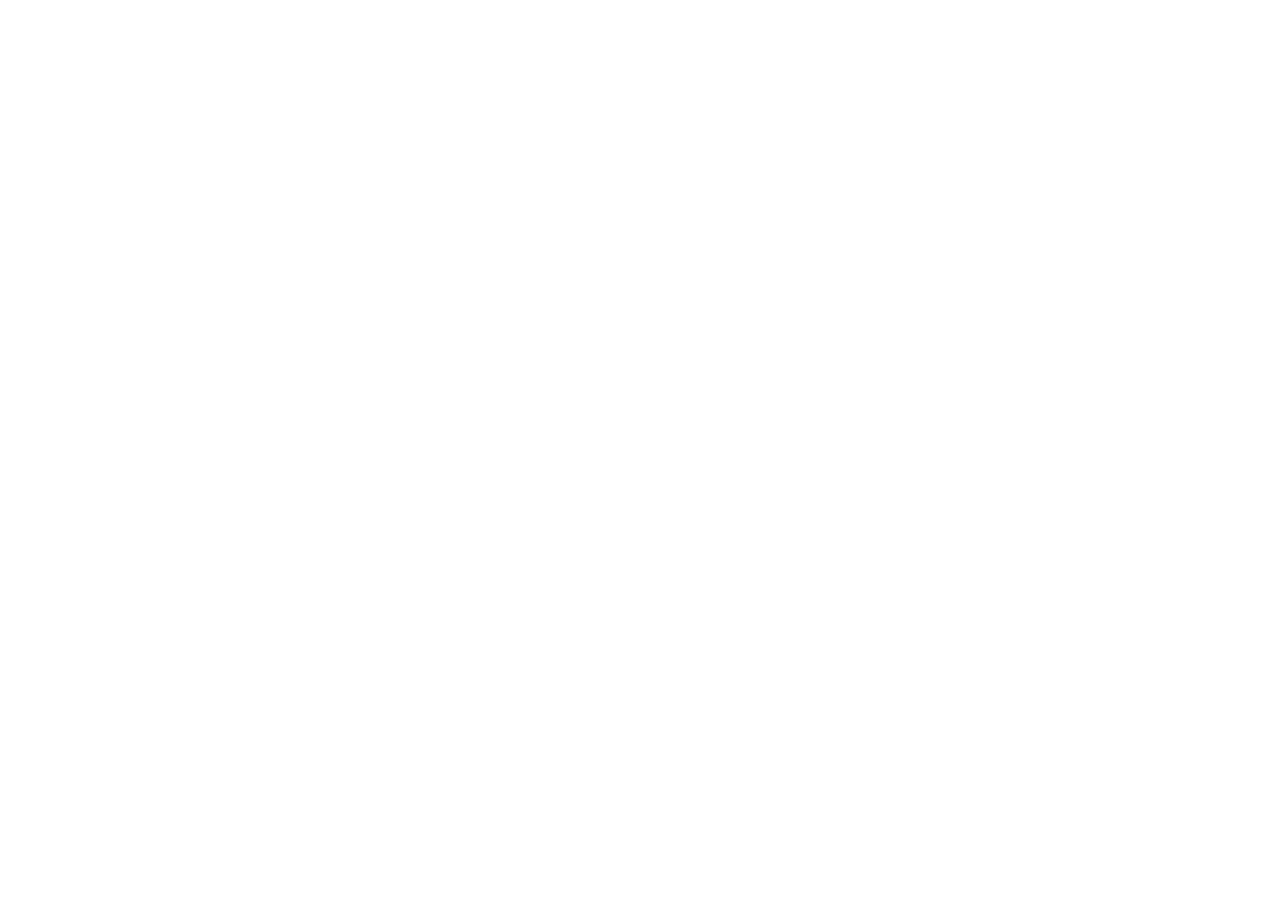
==== Homework3/index.html @ 671092cb "update hw2" ====
<!DOCTYPE html>
<html>
<head>
  <meta charset='UTF-8'>
  <title>Document</title>
  <link rel="stylesheet" href="reset.css" >
  <link rel='stylesheet' href="style.css">
</head>

<body>
    <div class="header">

    </div>

    <div class="sidebar">

    </div>

    <div class="content">

	  </div>

    <div class="footer">

    </div>

 </body>

</html>
---- Homework3/style.css ----
h1 {
	text-align: center;
}


.content {
	width: 700px;
	padding: 25px 70px;
	background: white;
	font-size: 20px;
	margin: 0 auto;
}

.foto{
		display: block;
		margin: 0 auto;

}
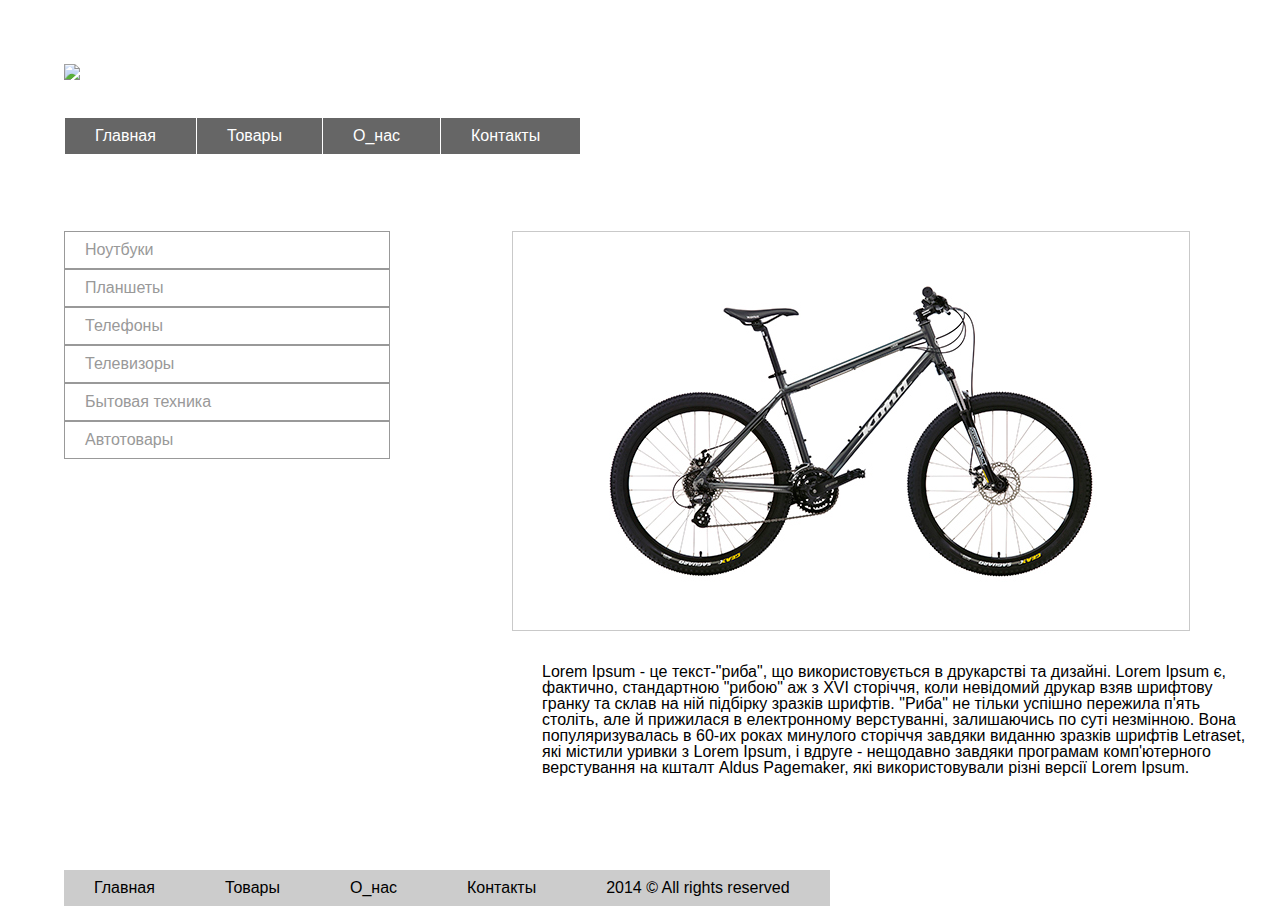
==== commit 463d1f68: "homework3" ====
--- a/Homework3/index.html
+++ b/Homework3/index.html
@@ -2,26 +2,57 @@
 <html>
 <head>
   <meta charset='UTF-8'>
-  <title>Document</title>
-  <link rel="stylesheet" href="reset.css" >
-  <link rel='stylesheet' href="style.css">
+  <title>Fitness shop</title>
+    <link rel="stylesheet" href="css/reset.css" >
+    <link rel='stylesheet' href="css/style.css">
 </head>
 
 <body>
     <div class="header">
-
+       <h1><img class="logo" src="img/logo.png"></h1>
+       <ul class="menu">
+         <li><a href="#">Главная</a></li>
+         <li><a href="#">Товары</a></li>
+         <li><a href="#">О_нас</a></li>
+         <li><a href="#">Контакты</a></li>
+       </ul>
     </div>
 
+<div class="conteiner clearfix">
+
     <div class="sidebar">
-
+       <ul>
+         <li><a href="#">Ноутбуки</a></li>
+         <li><a href="#">Планшеты</a></li>
+         <li><a href="#">Телефоны</a></li>
+         <li><a href="#">Телевизоры</a></li>
+         <li><a href="#">Бытовая техника</a></li>
+         <li><a href="#">Автотовары</a></li>
+      </ul>
     </div>
 
     <div class="content">
-
+      <img src="img/bike.png" alt="bike"/>
+      <p class="style">
+        Lorem Ipsum - це текст-"риба", що використовується в друкарстві та дизайні. Lorem Ipsum є,
+        фактично, стандартною "рибою" аж з XVI сторіччя, коли невідомий друкар взяв шрифтову гранку
+        та склав на ній підбірку зразків шрифтів. "Риба" не тільки успішно пережила п'ять століть,
+        але й прижилася в електронному верстуванні, залишаючись по суті незмінною. Вона популяризувалась
+        в 60-их роках минулого сторіччя завдяки виданню зразків шрифтів Letraset, які містили уривки з
+        Lorem Ipsum, і вдруге - нещодавно завдяки програмам комп'ютерного верстування на кшталт Aldus Pagemaker,
+        які використовували різні версії Lorem Ipsum.
+      </p>
 	  </div>
+</div>
 
     <div class="footer">
-
+      <ul class="menu2">
+        <li><a href="#">Главная</a></li>
+        <li><a href="#">Товары</a></li>
+        <li><a href="#">О_нас</a></li>
+        <li><a href="#">Контакты</a></li>
+        <li>2014 &copy All rights reserved</li>
+      </ul>
     </div>
 
  </body>
--- a/Homework3/css/style.css
+++ b/Homework3/css/style.css
@@ -0,0 +1,79 @@
+p,ul,li,a{
+	font-family: Arial, sans-serif;
+}
+
+/*HEADER*/
+h1{
+ margin-bottom: 35px;
+}
+.header{
+  display: inline-block;
+  margin:5%;
+  padding: :30px;
+  	}
+.header ul li a{
+	text-decoration: none;
+	color: white;
+	}
+.menu ul{
+	height: 40px;
+	}
+.menu li{
+	float: left;
+	padding: 10px 40px 10px 30px;
+	background: #666666;
+	border-left: 1px solid white;
+}
+
+/*SIDEBAR, CONTENT*/
+.clearfix:after{
+  content: "";
+	clear: both;
+	display: block;
+}
+.sidebar{
+	width: 30%;
+	float: left;
+	margin: 1% 5%;
+}
+.sidebar ul li a{
+	text-decoration: none;
+	color: #999999
+}
+.sidebar li{
+ padding: 10px 10px 10px 20px;
+ border: 1px solid #999999;
+ text-align: left;
+}
+.sidebar ul{
+ margin-right: 15%;
+}
+.content {
+  width: 60%;
+	float: right;
+	margin-top: 1%;
+}
+.content img{
+	 margin: 0 auto;
+}
+.content p{
+    box-sizing: border-box;
+		padding: 30px;
+		text-align: left;
+	}
+
+	/*FOOTER*/
+.footer{
+	isplay: inline-block;
+	margin:5%;
+	padding: :30px;
+}
+.menu2 li{
+	float: left;
+	padding: 10px 40px 10px 30px;
+	background: #cccccc;
+	}
+.footer ul li a{
+	text-decoration: none;
+	color: black;
+	}
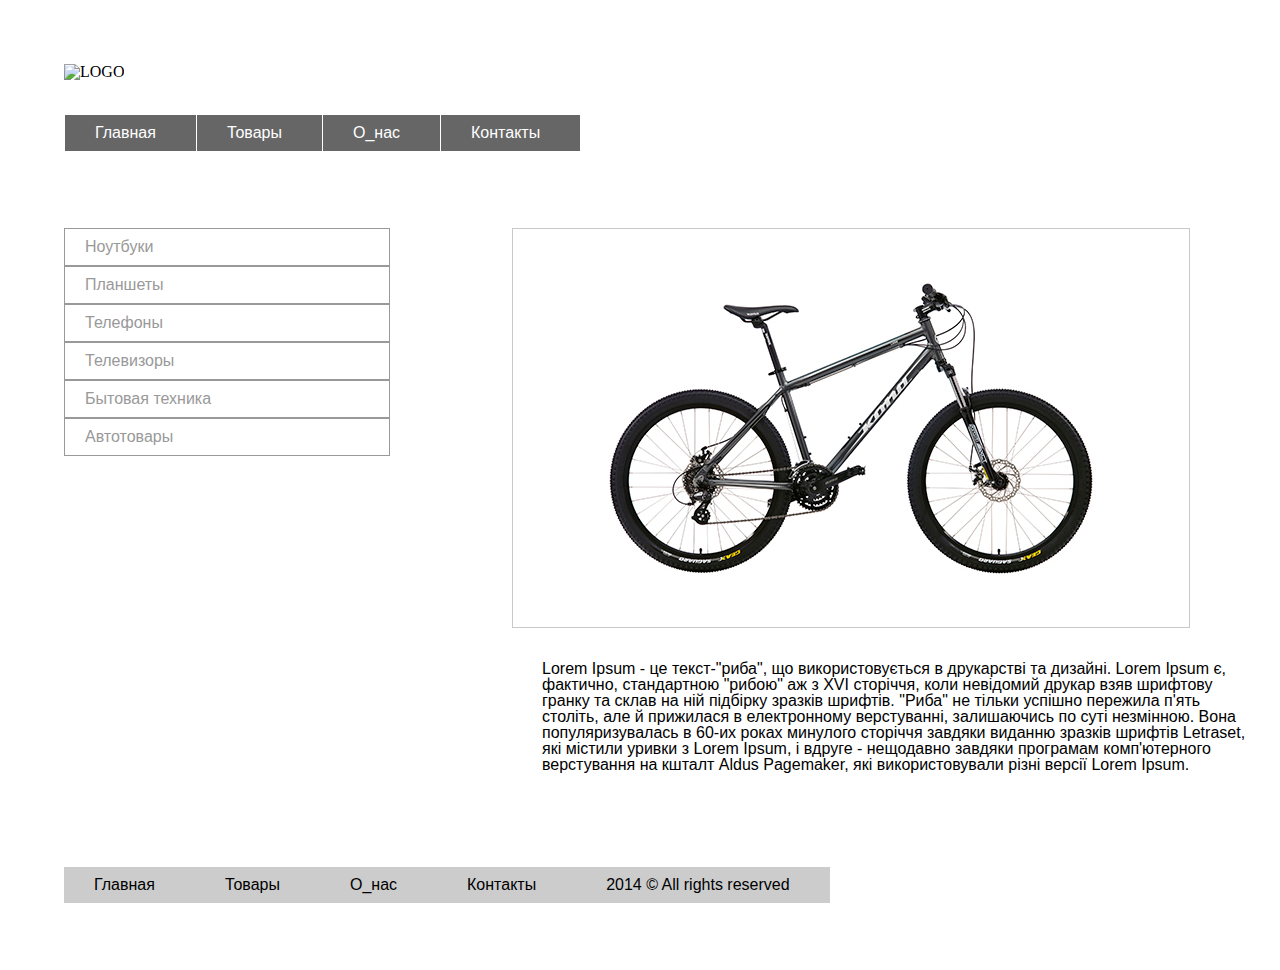
==== commit d27d402e: "corrected validation" ====
--- a/Homework3/index.html
+++ b/Homework3/index.html
@@ -9,7 +9,7 @@
 
 <body>
     <div class="header">
-       <h1><img class="logo" src="img/logo.png"></h1>
+      <img class="logo" src="img/logo.png" alt="LOGO">
        <ul class="menu">
          <li><a href="#">Главная</a></li>
          <li><a href="#">Товары</a></li>
@@ -51,7 +51,7 @@
         <li><a href="#">Товары</a></li>
         <li><a href="#">О_нас</a></li>
         <li><a href="#">Контакты</a></li>
-        <li>2014 &copy All rights reserved</li>
+        <li>2014 &copy; All rights reserved</li>
       </ul>
     </div>
 
--- a/Homework3/css/style.css
+++ b/Homework3/css/style.css
@@ -3,21 +3,20 @@
 }
 
 /*HEADER*/
-h1{
+img{
  margin-bottom: 35px;
 }
 .header{
   display: inline-block;
   margin:5%;
-  padding: :30px;
-  	}
+}
 .header ul li a{
 	text-decoration: none;
 	color: white;
-	}
+}
 .menu ul{
 	height: 40px;
-	}
+}
 .menu li{
 	float: left;
 	padding: 10px 40px 10px 30px;
@@ -60,19 +59,18 @@
     box-sizing: border-box;
 		padding: 30px;
 		text-align: left;
-	}
+}
 
 	/*FOOTER*/
 .footer{
-	isplay: inline-block;
+	display: inline-block;
 	margin:5%;
-	padding: :30px;
 }
 .menu2 li{
 	float: left;
 	padding: 10px 40px 10px 30px;
 	background: #cccccc;
-	}
+}
 .footer ul li a{
 	text-decoration: none;
 	color: black;
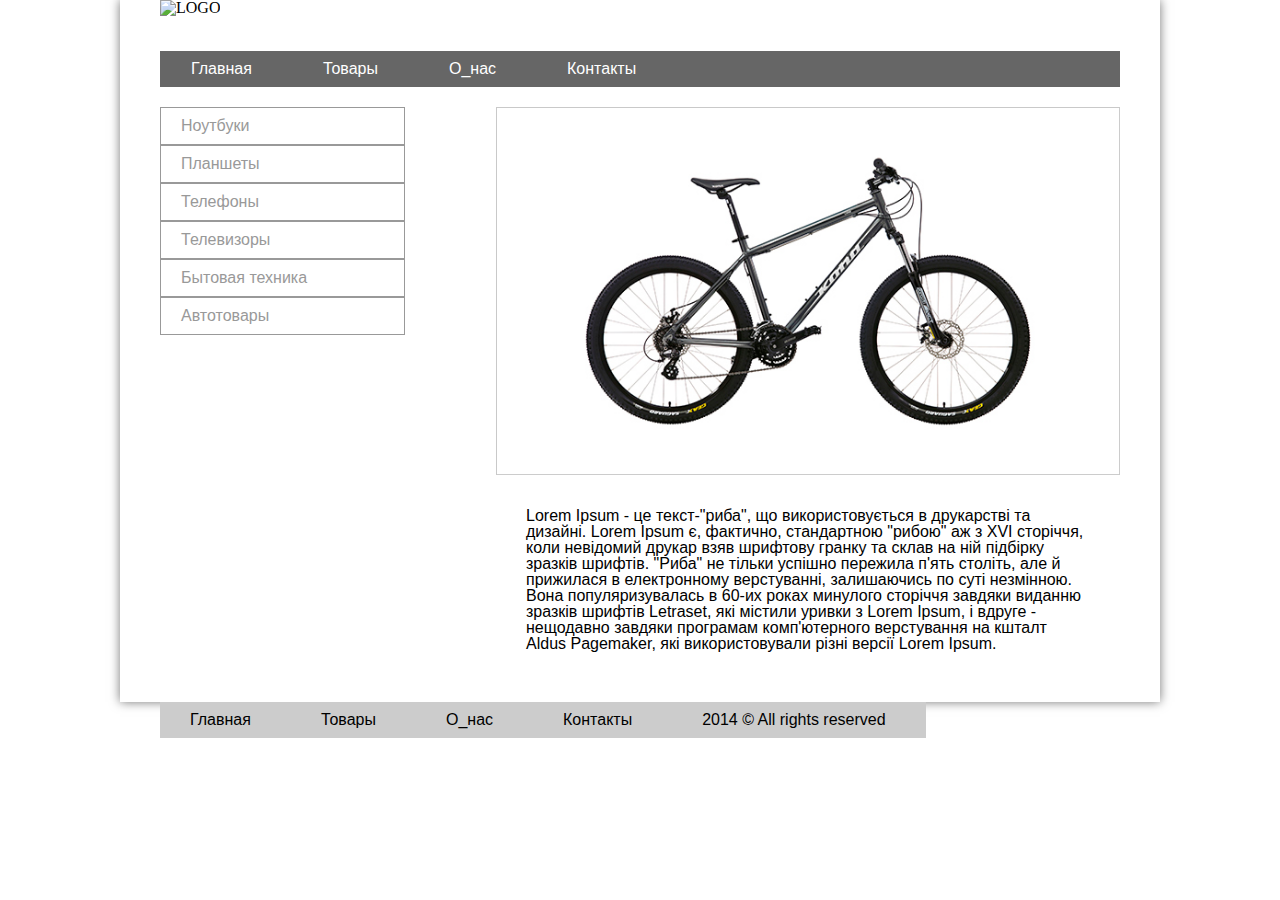
==== commit a0c4300a: "kak to tak" ====
--- a/Homework3/index.html
+++ b/Homework3/index.html
@@ -8,9 +8,10 @@
 </head>
 
 <body>
+<div id="wrapper">
     <div class="header">
       <img class="logo" src="img/logo.png" alt="LOGO">
-       <ul class="menu">
+       <ul class="menu clearfix">
          <li><a href="#">Главная</a></li>
          <li><a href="#">Товары</a></li>
          <li><a href="#">О_нас</a></li>
@@ -54,7 +55,7 @@
         <li>2014 &copy; All rights reserved</li>
       </ul>
     </div>
-
+</div>
  </body>
 
 </html>
--- a/Homework3/css/style.css
+++ b/Homework3/css/style.css
@@ -1,27 +1,31 @@
 p,ul,li,a{
 	font-family: Arial, sans-serif;
 }
-
+#wrapper {
+	width: 960px;
+	padding: 0 40px;
+	background: #fff;
+	box-shadow: 0 0 10px #777;
+	margin: 0 auto;
+}
 /*HEADER*/
 img{
  margin-bottom: 35px;
 }
 .header{
-  display: inline-block;
-  margin:5%;
+
 }
 .header ul li a{
 	text-decoration: none;
 	color: white;
 }
-.menu ul{
-	height: 40px;
+.menu{
+	background: #666666;
 }
 .menu li{
 	float: left;
 	padding: 10px 40px 10px 30px;
-	background: #666666;
-	border-left: 1px solid white;
+	border-left: 1px solid transparent;
 }
 
 /*SIDEBAR, CONTENT*/
@@ -30,10 +34,12 @@
 	clear: both;
 	display: block;
 }
+.conteiner {
+	padding: 20px 0;
+}
 .sidebar{
 	width: 30%;
 	float: left;
-	margin: 1% 5%;
 }
 .sidebar ul li a{
 	text-decoration: none;
@@ -48,12 +54,12 @@
  margin-right: 15%;
 }
 .content {
-  width: 60%;
+	width: 65%;
 	float: right;
-	margin-top: 1%;
 }
 .content img{
 	 margin: 0 auto;
+	max-width: 100%;
 }
 .content p{
     box-sizing: border-box;
@@ -63,8 +69,7 @@
 
 	/*FOOTER*/
 .footer{
-	display: inline-block;
-	margin:5%;
+
 }
 .menu2 li{
 	float: left;
